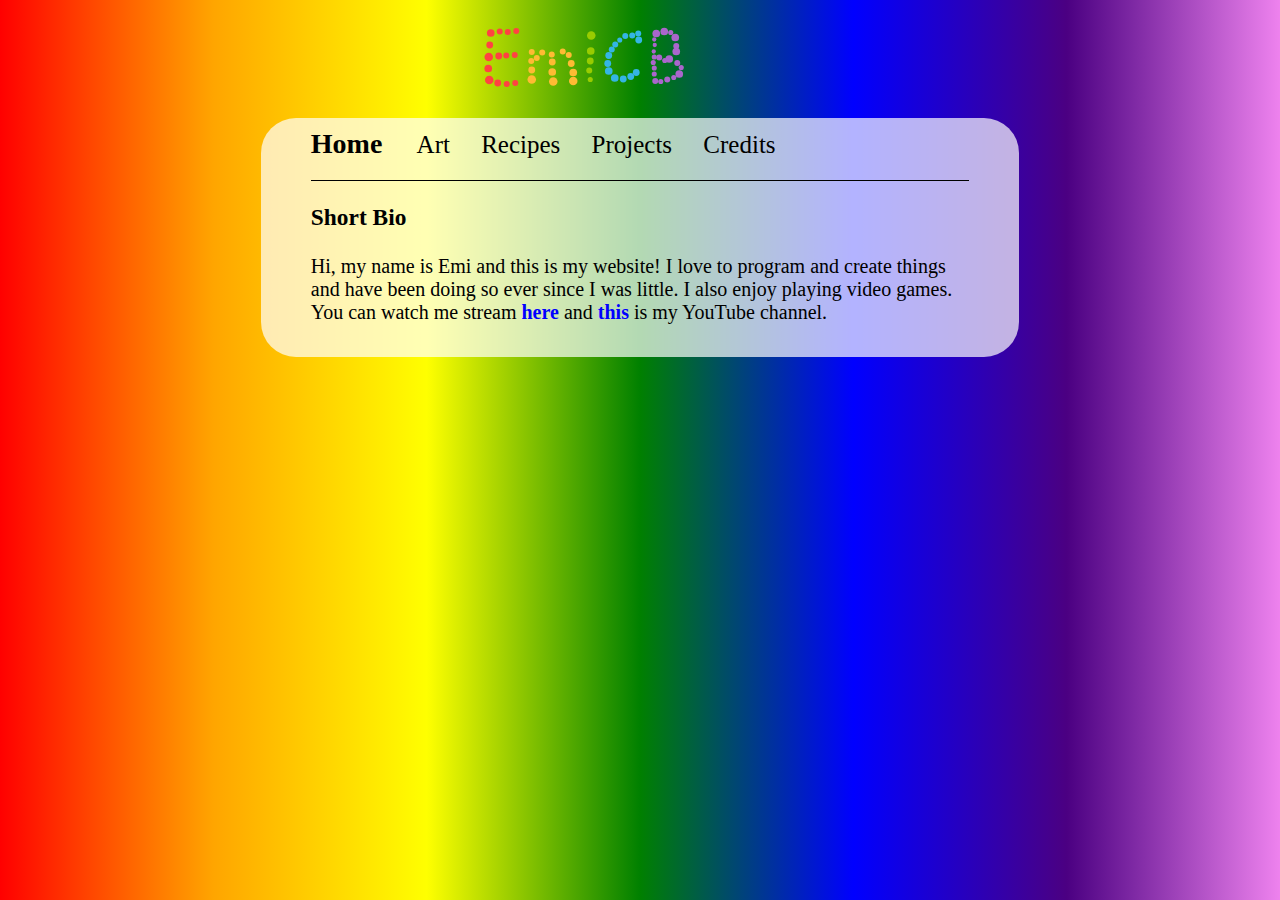
==== project_html/index.html @ bc77a414 "Initial Commit" ====
<html>
	<head>
		<title> Home | EmiCB </title>
		<link rel="stylesheet" type="text/css" href="Assets/main.css">
		<script type="text/javascript" src="Assets/jquery-1.10.2.js"></script>
		<script type="text/javascript" src="Assets/alphabet.js"></script>
	</head>
	<body>
		<canvas id="myCanvas"></canvas>
		<script type="text/javascript" src="Assets/bubbles.js"></script>
		<script type="text/javascript" src="Assets/name.js"></script>
		
		<div class = "main">
			<div id = "nav">
				<ul>
					<li><a href="index.html" class="selected">Home</a></li>
					<li><a href="art.html">Art</a></li>
					<li><a href="recipes.html">Recipes</a></li>
					<li><a href="projects.html">Projects</a></li>
					<li><a href="credits.html">Credits</a></li>
				</ul>
			</div>
			<div class = "content">
				<h3>Short Bio</h3>
					<p>Hi, my name is Emi and this is my website! I love to program and create things and have been doing so ever since I was little. I also enjoy playing video games. You can watch me stream <a href="https://www.twitch.tv/xEmiCBx">here</a> and <a href="https://www.youtube.com/channel/UCuUhEamEasmX-G0YHa_09PQ">this</a> is my YouTube channel.</p>
				<h3></h3>
					<p></p>
			</div>
			<!-- <div id = "footer">
				<p> Copyright Emi Brown 2015-2016</p>
			</div> -->
		</div>
	</body>
</html>
---- project_html/Assets/main.css ----
/* JS Heading */
/* See bubbles.js or hearts.js and name.js */

/* Navigation */
#nav ul {
	margin: 5px 0 15px 0;
	padding: 10px 0 20px 0;
	list-style-type: none;
	font-size: 25px;
	border-bottom: solid black 1px;
}
#nav li {
	display: inline;
	margin: 0;
	padding: 0;
}
#nav li a {
	margin: 0 1em 0 0;
	padding: 5px 0;
	text-decoration: none;
	color: black;
}
#nav li a:hover:not(.active) {
    text-decoration: underline;
}
#nav a.selected:link, a.selected:visited {
	font-weight: bold;
	font-size: 28px;
	text-decoration: none;
}

/* Body */
body{
	background: blue; /* For browsers that do not support gradients */ 
    background: -webkit-linear-gradient(left, red, orange, yellow, green, blue, indigo, violet); /* For Safari 5.1 to 6.0 */
    background: -o-linear-gradient(left, red, orange, yellow, green, blue, indigo, violet); /* For Opera 11.1 to 12.0 */
    background: -moz-linear-gradient(left, red, orange, yellow, green, blue, indigo, violet); /* For Fx 3.6 to 15 */
    background: linear-gradient(to right, red, orange, yellow, green, blue, indigo, violet); /* Standard syntax (must be last) */

	/*
	background: -webkit-linear-gradient(left, rgba(255, 0, 0, .85), rgba(255, 153, 0, .85), rgba(255, 255, 0, .85), rgba(0, 255, 0, .85), rgba(0, 0, 255, .85), rgba(75, 0, 130, .85), rgba(102, 51, 153, .85)); /* For Safari 5.1 to 6.0 (Add end comment tag after this)
	
    background: -o-linear-gradient(left, rgba(255, 0, 0, .5), rgba(255, 153, 0, .85), rgba(255, 255, 0, .85), rgba(0, 255, 0, .85), rgba(0, 0, 255, .85), rgba(75, 0, 130, .85), rgba(102, 51, 153, .85)); /* For Opera 11.1 to 12.0 (Add end comment tag after this)
	
    background: -moz-linear-gradient(left, rgba(255, 0, 0, .85), rgba(255, 153, 0, .85), rgba(255, 255, 0, .85), rgba(0, 255, 0, .85), rgba(0, 0, 255, .85), rgba(75, 0, 130, .85), rgba(102, 51, 153, .5)); /* For Fx 3.6 to 15 (Add end comment tag after this)
	
    background: linear-gradient(to right, rgba(255, 0, 0, .85), rgba(255, 153, 0, .85), rgba(255, 255, 0, .85), rgba(0, 255, 0, .85), rgba(0, 0, 255, .85), rgba(75, 0, 130, .85), rgba(102, 51, 153, .85)); /* Standard syntax (must be last) */
	
	height: auto;
	width: auto;
	
	overflow-x:hidden;
}

div.main{
	border-radius: 35px;
	margin-top: 10px;
	margin-left: 20%;
	margin-right: 20%;
	margin-bottom: 5%;
	padding-top: 10 px;
	padding-left: 50px;
	padding-right: 50px;
	padding-bottom: 10px;
    background-color: rgba(255,255,255,.7);
	height: auto;
}

div.content{
	font-size: 20px;
}
div.content a:link {
	text-decoration: none;
	font-weight: bold;
	color: blue;
}
div.content a:visited {
	text-decoration: none;
	color: #000099;
}
div.content a:hover {
	text-decoration: none;
}
div.content a:focus {
	text-decoration: none;
	color: #000099;
}
div.content a:active {
	text-decoration: none;
	color: #000099;
}

div.desc {
    padding: 15px;
	text-indent: 50px;
    text-align: left;
}

/* Art */
#images{
	
}

div.img {
    margin: 5px;
    border: 1px solid #ccc;
    float: left;
    width: 180px;
}

div.img:hover {
    border: 1px solid #777;
}

div.img img {
    width: 100%;
    height: auto;
}

/* Recipes */
div.ingredients {
	text-indent: 10px;
}

div.instructions {
	text-indent: 10px;
}

/* Footer */
#footer{
	font-size: 10px;
    position: absolute;
    bottom: -100px;
    left: 22%;
}
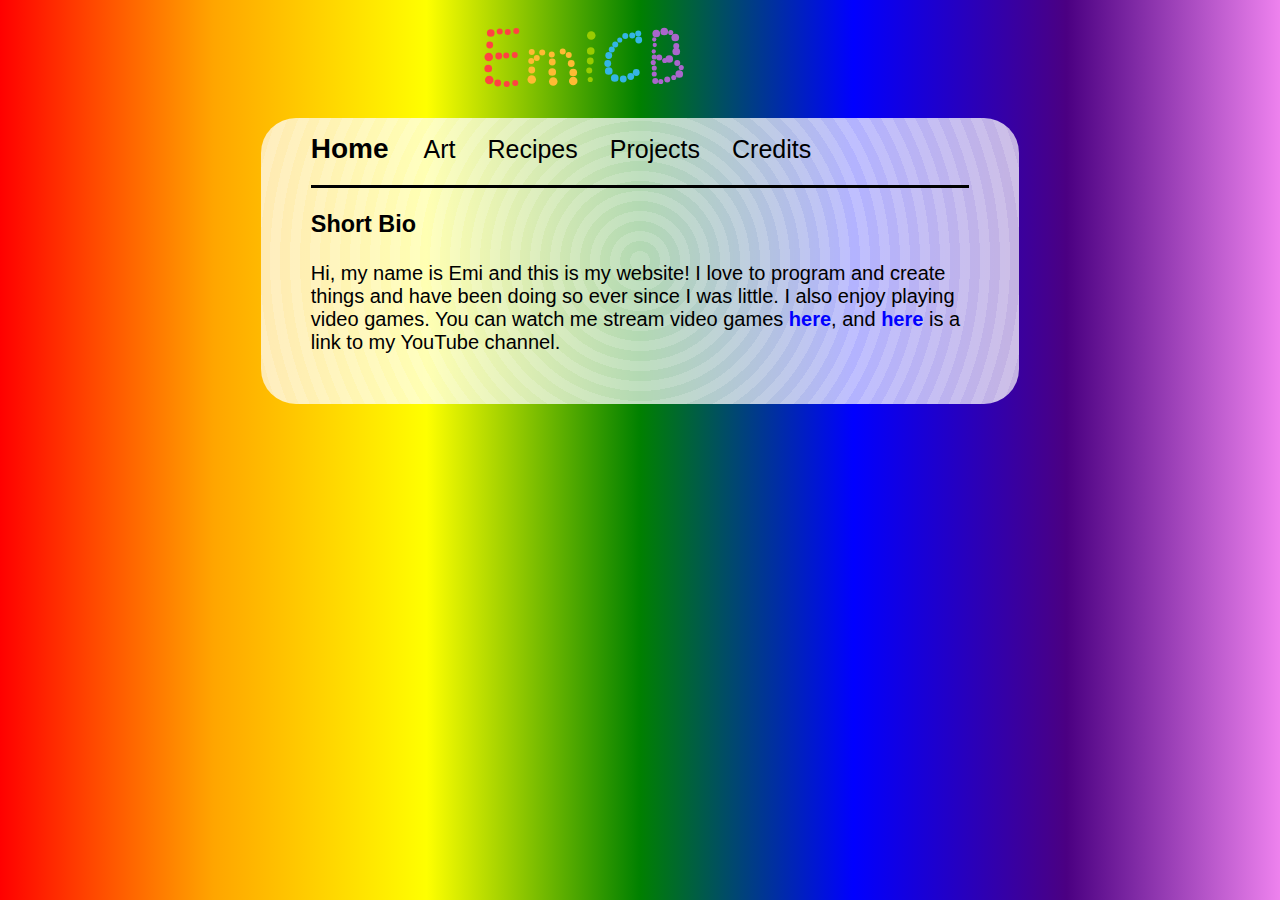
==== commit 5101c92f: "Update 0.1.2" ====
--- a/project_html/index.html
+++ b/project_html/index.html
@@ -22,10 +22,7 @@
 			</div>
 			<div class = "content">
 				<h3>Short Bio</h3>
-					<p>Hi, my name is Emi and this is my website! I love to program and create things and have been doing so ever since I was little. I also enjoy playing video games. You can watch me stream <a href="https://www.twitch.tv/xEmiCBx">here</a> and <a href="https://www.youtube.com/channel/UCuUhEamEasmX-G0YHa_09PQ">this</a> is my YouTube channel.</p>
-				<h3></h3>
-					<p></p>
-			</div>
+					<p>Hi, my name is Emi and this is my website! I love to program and create things and have been doing so ever since I was little. I also enjoy playing video games. You can watch me stream video games <a href="https://www.twitch.tv/xEmiCBx">here</a>, and <a href="https://www.youtube.com/channel/UCuUhEamEasmX-G0YHa_09PQ">here</a> is a link to my YouTube channel.</p>
 			<!-- <div id = "footer">
 				<p> Copyright Emi Brown 2015-2016</p>
 			</div> -->
--- a/project_html/Assets/main.css
+++ b/project_html/Assets/main.css
@@ -7,7 +7,7 @@
 	padding: 10px 0 20px 0;
 	list-style-type: none;
 	font-size: 25px;
-	border-bottom: solid black 1px;
+	border-bottom: solid black 3px;
 }
 #nav li {
 	display: inline;
@@ -50,6 +50,10 @@
 	width: auto;
 	
 	overflow-x:hidden;
+	
+	font-family: "Comic Sans MS", cursive, sans-serif;
+	/*font-family: Papyrus, fantasy;*/
+	font-size: 20px;
 }
 
 div.main{
@@ -61,9 +65,13 @@
 	padding-top: 10 px;
 	padding-left: 50px;
 	padding-right: 50px;
-	padding-bottom: 10px;
+	padding-bottom: 30px;
     background-color: rgba(255,255,255,.7);
 	height: auto;
+	
+	overflow: hidden;
+	
+	background: repeating-radial-gradient(circle, rgba(255,255,255,.75), rgba(255,255,255,.75) 10px, rgba(255,255,255,.7) 10px, rgba(255,255,255,.7) 20px);
 }
 
 div.content{
@@ -96,6 +104,11 @@
     text-align: left;
 }
 
+div.line {
+	border-bottom: solid black 1px;
+	margin-bottom: 20px;
+	margin-top: 10px;
+}
 /* Art */
 #images{
 	
@@ -104,7 +117,7 @@
 div.img {
     margin: 5px;
     border: 1px solid #ccc;
-    float: left;
+	float: left;
     width: 180px;
 }
 
@@ -119,11 +132,23 @@
 
 /* Recipes */
 div.ingredients {
+	margin-top: -15px;
 	text-indent: 10px;
 }
 
 div.instructions {
 	text-indent: 10px;
+}
+
+div.fimg  {
+	float: right;
+}
+
+div.spaghetti  {
+	float: right;
+	-ms-transform: rotate(90deg); /* IE 9 */
+    -webkit-transform: rotate(90deg); /* Chrome, Safari, Opera */
+    transform: rotate(90deg);
 }
 
 /* Footer */
